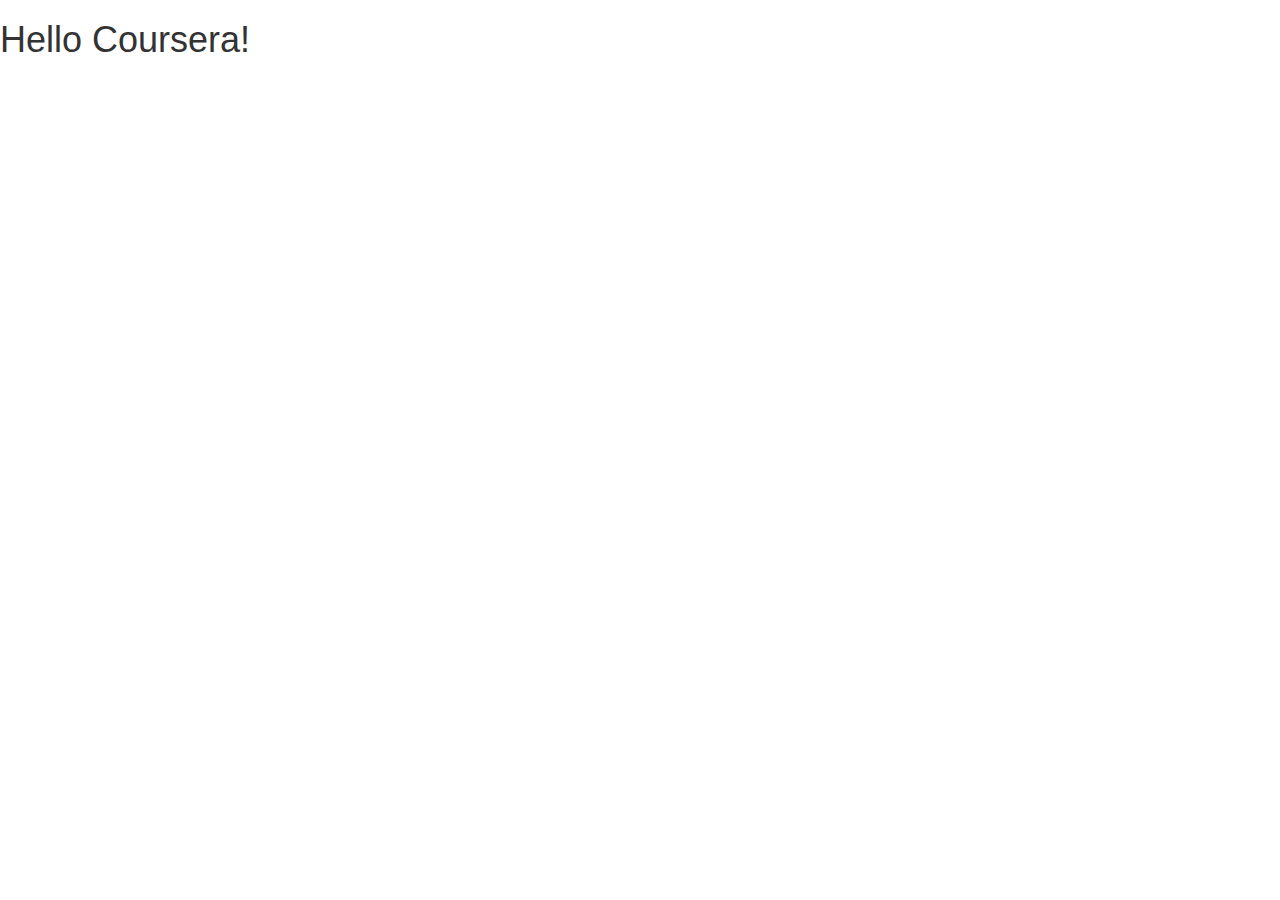
==== module_3_assign/index.html @ ee20ca2b "My 3rd Assignment." ====
<!doctype html>
<html lang="en">
  <head>
    <meta charset="utf-8">
    <meta http-equiv="X-UA-Compatible" content="IE=edge">
    <meta name="viewport" content="width=device-width, initial-scale=1">

    <!-- HTML5 shim and Respond.js for IE8 support of HTML5 elements and media queries -->
    <!-- WARNING: Respond.js doesn't work if you view the page via file:// -->
    <!--[if lt IE 9]>
      <script src="https://oss.maxcdn.com/html5shiv/3.7.2/html5shiv.min.js"></script>
      <script src="https://oss.maxcdn.com/respond/1.4.2/respond.min.js"></script>
    <![endif]-->

    <title>Boostrap Starter Page</title>
    <link rel="stylesheet" href="css/bootstrap.min.css">
    <link rel="stylesheet" href="css/styles.css">
  </head>
<body>

  <h1>Hello Coursera!</h1>

  <!-- jQuery (Bootstrap JS plugins depend on it) -->
  <script src="js/jquery-1.11.3.min.js"></script>
  <script src="js/bootstrap.min.js"></script>
  <script src="js/script.js"></script>
</body>
</html>
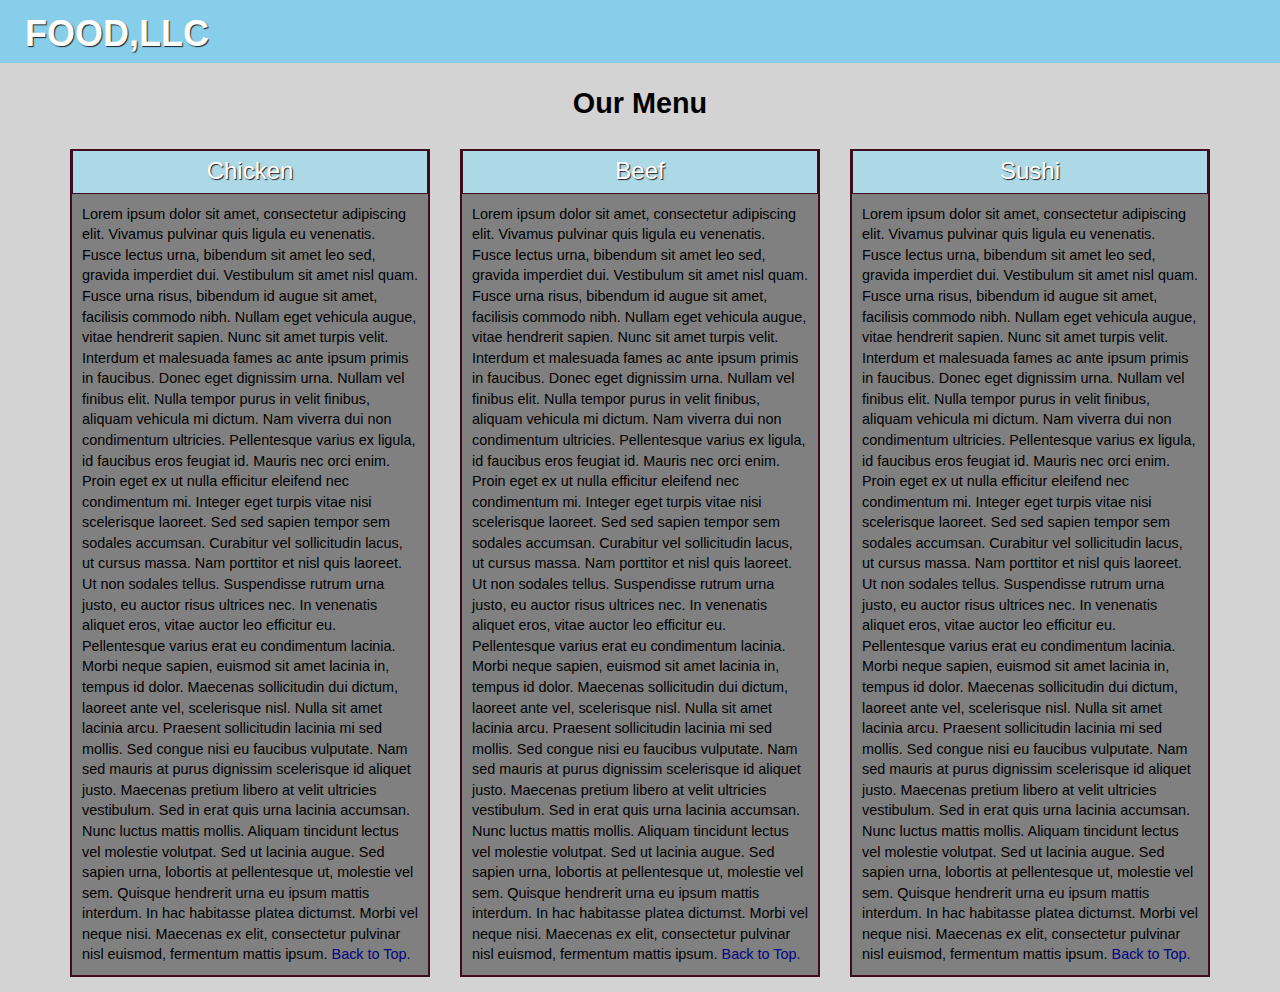
==== commit 7a2ab803: "Final Submission." ====
--- a/module_3_assign/index.html
+++ b/module_3_assign/index.html
@@ -4,21 +4,108 @@
     <meta charset="utf-8">
     <meta http-equiv="X-UA-Compatible" content="IE=edge">
     <meta name="viewport" content="width=device-width, initial-scale=1">
-
-    <!-- HTML5 shim and Respond.js for IE8 support of HTML5 elements and media queries -->
-    <!-- WARNING: Respond.js doesn't work if you view the page via file:// -->
-    <!--[if lt IE 9]>
-      <script src="https://oss.maxcdn.com/html5shiv/3.7.2/html5shiv.min.js"></script>
-      <script src="https://oss.maxcdn.com/respond/1.4.2/respond.min.js"></script>
-    <![endif]-->
-
-    <title>Boostrap Starter Page</title>
+     <title>Assignment Solution for Module 3</title>
     <link rel="stylesheet" href="css/bootstrap.min.css">
     <link rel="stylesheet" href="css/styles.css">
+    <link href='https://fonts.googleapis.com/css?family=Oxygen:400,300,700' rel='stylesheet' type='text/css'>
+    <link href='https://fonts.googleapis.com/css?family=Lora' rel='stylesheet' type='text/css'>
   </head>
 <body>
 
-  <h1>Hello Coursera!</h1>
+  <header>
+  	<nav id ="header-nav" class="navbar navbar-default">
+  		<div class="container">
+  		    <div class ="navbar-header">
+  				<a href="index.html" class="pull-left "></a>
+
+  			    <div class="navbar-brand">
+                	<a href="index.html"><h1>Food,LLC</h1>
+           	   		 </a>
+  				</div>
+  			 	<button type="button" class="navbar-toggle collapsed" data-toggle="collapse" data-target="#collapsable-nav" aria-expanded="false">
+            			<span class="sr-only">Toggle navigation</span>
+            			<span class="icon-bar"></span>
+            			<span class="icon-bar"></span>
+            			<span class="icon-bar"></span>
+          		</button>
+      		</div>
+
+      		
+
+      		<div id="collapsable-nav" class="collapse navbar-collapse">
+      			<div class=" visible-xs">
+		           <ul id="nav-list" class="nav navbar-nav navbar-right">
+		    
+		            <li >
+		              <a href="#Chicken" class="text-center">Chicken</a>
+		            </li>
+		            <li class="separator" >
+		              <a href="#Beef" class="text-center">Beef</a>
+		            </li>
+		            <li >
+		              <a href="#Sushi" class="text-center">Sushi</a>
+		            </li>
+            		</ul>
+        		</div>
+    		</div>
+	</nav>
+	<div id="main-content" class="container">
+
+
+				<div id="heading"><p id="text_center" class="text-center">Our Menu</p></div>
+
+			<div id="home-tiles" class="row">
+
+      			<div id="Chicken" class="col-md-4 col-sm-6 col-xs-12">
+				       <div id="small-container">
+					       <div class="chicken"><h3><p class="text-center">Chicken</p></h3></div>
+					       <div id="content-matter">
+					       	Lorem ipsum dolor sit amet, consectetur adipiscing elit. Vivamus pulvinar quis ligula eu venenatis. Fusce lectus urna, bibendum sit amet leo sed, gravida imperdiet dui. Vestibulum sit amet nisl quam. Fusce urna risus, bibendum id augue sit amet, facilisis commodo nibh. Nullam eget vehicula augue, vitae hendrerit sapien. Nunc sit amet turpis velit. Interdum et malesuada fames ac ante ipsum primis in faucibus. Donec eget dignissim urna. Nullam vel finibus elit. Nulla tempor purus in velit finibus, aliquam vehicula mi dictum. Nam viverra dui non condimentum ultricies. Pellentesque varius ex ligula, id faucibus eros feugiat id.
+
+							Mauris nec orci enim. Proin eget ex ut nulla efficitur eleifend nec condimentum mi. Integer eget turpis vitae nisi scelerisque laoreet. Sed sed sapien tempor sem sodales accumsan. Curabitur vel sollicitudin lacus, ut cursus massa. Nam porttitor et nisl quis laoreet. Ut non sodales tellus. Suspendisse rutrum urna justo, eu auctor risus ultrices nec. In venenatis aliquet eros, vitae auctor leo efficitur eu. Pellentesque varius erat eu condimentum lacinia. Morbi neque sapien, euismod sit amet lacinia in, tempus id dolor. Maecenas sollicitudin dui dictum, laoreet ante vel, scelerisque nisl. Nulla sit amet lacinia arcu. Praesent sollicitudin lacinia mi sed mollis. Sed congue nisi eu faucibus vulputate.
+
+							Nam sed mauris at purus dignissim scelerisque id aliquet justo. Maecenas pretium libero at velit ultricies vestibulum. Sed in erat quis urna lacinia accumsan. Nunc luctus mattis mollis. Aliquam tincidunt lectus vel molestie volutpat. Sed ut lacinia augue. Sed sapien urna, lobortis at pellentesque ut, molestie vel sem. Quisque hendrerit urna eu ipsum mattis interdum. In hac habitasse platea dictumst. Morbi vel neque nisi. Maecenas ex elit, consectetur pulvinar nisl euismod, fermentum mattis ipsum.
+							<a href="#heading" class="navy"><span>Back to Top.</span></a>
+
+							
+					       	</div>
+
+				      </div>
+				 </div>
+
+				 <div id="Beef" class="col-md-4 col-sm-6 col-xs-12">
+				        <div id="small-container">
+					        <div class="beef"><h3><p class="text-center">Beef</p></h3></div>
+					        <div id="content-matter">
+					        Lorem ipsum dolor sit amet, consectetur adipiscing elit. Vivamus pulvinar quis ligula eu venenatis. Fusce lectus urna, bibendum sit amet leo sed, gravida imperdiet dui. Vestibulum sit amet nisl quam. Fusce urna risus, bibendum id augue sit amet, facilisis commodo nibh. Nullam eget vehicula augue, vitae hendrerit sapien. Nunc sit amet turpis velit. Interdum et malesuada fames ac ante ipsum primis in faucibus. Donec eget dignissim urna. Nullam vel finibus elit. Nulla tempor purus in velit finibus, aliquam vehicula mi dictum. Nam viverra dui non condimentum ultricies. Pellentesque varius ex ligula, id faucibus eros feugiat id.
+
+							Mauris nec orci enim. Proin eget ex ut nulla efficitur eleifend nec condimentum mi. Integer eget turpis vitae nisi scelerisque laoreet. Sed sed sapien tempor sem sodales accumsan. Curabitur vel sollicitudin lacus, ut cursus massa. Nam porttitor et nisl quis laoreet. Ut non sodales tellus. Suspendisse rutrum urna justo, eu auctor risus ultrices nec. In venenatis aliquet eros, vitae auctor leo efficitur eu. Pellentesque varius erat eu condimentum lacinia. Morbi neque sapien, euismod sit amet lacinia in, tempus id dolor. Maecenas sollicitudin dui dictum, laoreet ante vel, scelerisque nisl. Nulla sit amet lacinia arcu. Praesent sollicitudin lacinia mi sed mollis. Sed congue nisi eu faucibus vulputate.
+
+							Nam sed mauris at purus dignissim scelerisque id aliquet justo. Maecenas pretium libero at velit ultricies vestibulum. Sed in erat quis urna lacinia accumsan. Nunc luctus mattis mollis. Aliquam tincidunt lectus vel molestie volutpat. Sed ut lacinia augue. Sed sapien urna, lobortis at pellentesque ut, molestie vel sem. Quisque hendrerit urna eu ipsum mattis interdum. In hac habitasse platea dictumst. Morbi vel neque nisi. Maecenas ex elit, consectetur pulvinar nisl euismod, fermentum mattis ipsum.
+                            <a href="#heading" class="navy"><span>Back to Top.</span></a>
+
+						 </div>
+				    </div>
+				 </div>
+
+				 <div id="Sushi"class="col-md-4 col-sm-12 col-xs-12">
+				         <div id="small-container">
+				         	<div class="sushi"><h3><p class="text-center">Sushi</p></h3></div></h3>
+					         <div id ="content-matter">
+					         Lorem ipsum dolor sit amet, consectetur adipiscing elit. Vivamus pulvinar quis ligula eu venenatis. Fusce lectus urna, bibendum sit amet leo sed, gravida imperdiet dui. Vestibulum sit amet nisl quam. Fusce urna risus, bibendum id augue sit amet, facilisis commodo nibh. Nullam eget vehicula augue, vitae hendrerit sapien. Nunc sit amet turpis velit. Interdum et malesuada fames ac ante ipsum primis in faucibus. Donec eget dignissim urna. Nullam vel finibus elit. Nulla tempor purus in velit finibus, aliquam vehicula mi dictum. Nam viverra dui non condimentum ultricies. Pellentesque varius ex ligula, id faucibus eros feugiat id.
+
+							Mauris nec orci enim. Proin eget ex ut nulla efficitur eleifend nec condimentum mi. Integer eget turpis vitae nisi scelerisque laoreet. Sed sed sapien tempor sem sodales accumsan. Curabitur vel sollicitudin lacus, ut cursus massa. Nam porttitor et nisl quis laoreet. Ut non sodales tellus. Suspendisse rutrum urna justo, eu auctor risus ultrices nec. In venenatis aliquet eros, vitae auctor leo efficitur eu. Pellentesque varius erat eu condimentum lacinia. Morbi neque sapien, euismod sit amet lacinia in, tempus id dolor. Maecenas sollicitudin dui dictum, laoreet ante vel, scelerisque nisl. Nulla sit amet lacinia arcu. Praesent sollicitudin lacinia mi sed mollis. Sed congue nisi eu faucibus vulputate.
+
+							Nam sed mauris at purus dignissim scelerisque id aliquet justo. Maecenas pretium libero at velit ultricies vestibulum. Sed in erat quis urna lacinia accumsan. Nunc luctus mattis mollis. Aliquam tincidunt lectus vel molestie volutpat. Sed ut lacinia augue. Sed sapien urna, lobortis at pellentesque ut, molestie vel sem. Quisque hendrerit urna eu ipsum mattis interdum. In hac habitasse platea dictumst. Morbi vel neque nisi. Maecenas ex elit, consectetur pulvinar nisl euismod, fermentum mattis ipsum.
+							<a href="#heading" class="navy"><span>Back to Top.</span></a>
+						</div>
+      			</div>
+    		</div>
+    	</div>
+
+
+
+ </header>
 
   <!-- jQuery (Bootstrap JS plugins depend on it) -->
   <script src="js/jquery-1.11.3.min.js"></script>
--- a/module_3_assign/css/styles.css
+++ b/module_3_assign/css/styles.css
@@ -0,0 +1,136 @@
+body {
+  font-size: 16px;
+  color: #fff;
+  background-color: lightgrey;
+  font-family: "Comic Sans MS", cursive, sans-serif;
+}
+
+/** HEADER **/
+#header-nav {
+  background-color: skyblue;
+  border-radius: 0;
+  border: 0;
+ position: relative;
+}
+
+.navbar-brand {
+  padding-top: 20px;
+
+}
+
+.navbar-brand h1 { /* Restaurant name */
+  color: white;
+  font-size: 2em;
+  text-transform: uppercase;
+  font-weight: bold;
+  text-shadow: 1px 1px 1px #222;
+  margin-top: 0;
+  margin-bottom: 0;
+  line-height: .75;
+ position: absolute;
+  left:25px;
+
+}
+.navbar-brand a:hover, .navbar-brand a:focus {
+  text-decoration: none;
+}
+.navbar-collapse.collapse.in{
+	background-color: lavender;
+}
+
+
+#nav-list {
+  margin-top: 5px;
+  background-color: lavender;
+}
+#nav-list a {
+  color: #951C49;
+  font-size: 1.2em;
+}
+
+.separator{
+	border: 1px solid violet;
+}
+#nav-list a:hover {
+  background: #E7E7E7;
+}
+
+.navbar-header button.navbar-toggle, .navbar-header .icon-bar {
+  border: 1px solid #61122f;
+}
+.navbar-header button.navbar-toggle {
+  clear: both;
+  margin-top: -30px;
+}
+/* END HEADER */
+
+/* MENU HEADING */
+
+#text_center{
+font-size: 1.8em;
+color: black;
+font-weight:bold;
+}
+
+/* END MENU HEADING */
+
+/* MENU ITEMS */
+#small-container {
+  height: auto;
+  width: 100%;
+  margin-bottom: 15px;
+  position: relative;
+  border: 2px solid #3F0C1F;
+  overflow: hidden;
+  background-color: grey;
+}
+
+.chicken,.beef,.sushi{
+	border: 1.5px solid #3F0C1F;
+	border-top: 0;
+	padding-top: 2px;
+	background-color: lightblue;
+	text-shadow: 1px 1px 1px #222;
+	font-weight: 600;
+}
+
+p {
+    margin: 0 0 25px;
+}
+
+#content-matter{
+	padding: 5px;
+	margin:5px;
+	font-size:0.9em;
+	text-rendering: center;
+	color: black;
+}
+
+h3{
+	height:25px;
+	margin-top: 5px
+}
+
+.navy{
+	color:navy;
+}
+/* END MENU ITEMS */
+
+
+/***********large devices***********/
+
+@media (min-width:  768px)  {
+  /* Header */
+
+  .navbar-brand{
+  	padding-top: 10px;
+  	height:52.5px;
+  	margin-top: 10px;
+  }
+  .navbar-brand h1{
+    padding: -10px;
+  }
+
+
+
+
